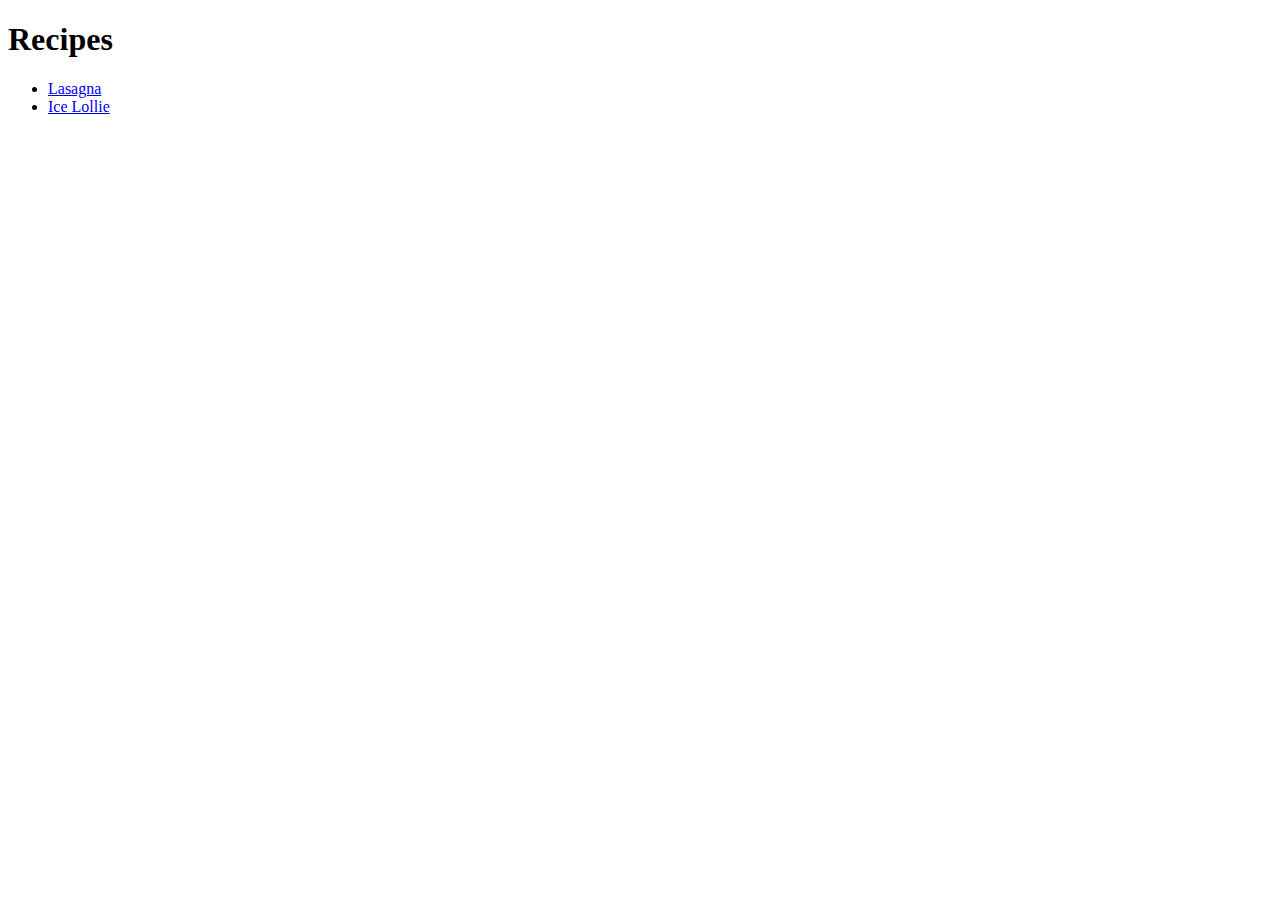
==== recipes/index.html @ b3693c98 "added recipes to page with images" ====
<!DOCTYPE html>
<html>
    <head>
        <meta charset="utf-8">
    </head>
    <body>
        <h1>
            Recipes
        </h1>
        <ul>
            <li>
                <a href="lasagna.html">Lasagna</a>
            </li>
            <li>
                <a href="ice.html">Ice Lollie</a>
            </li>
        </ul>
    </body>
</html>
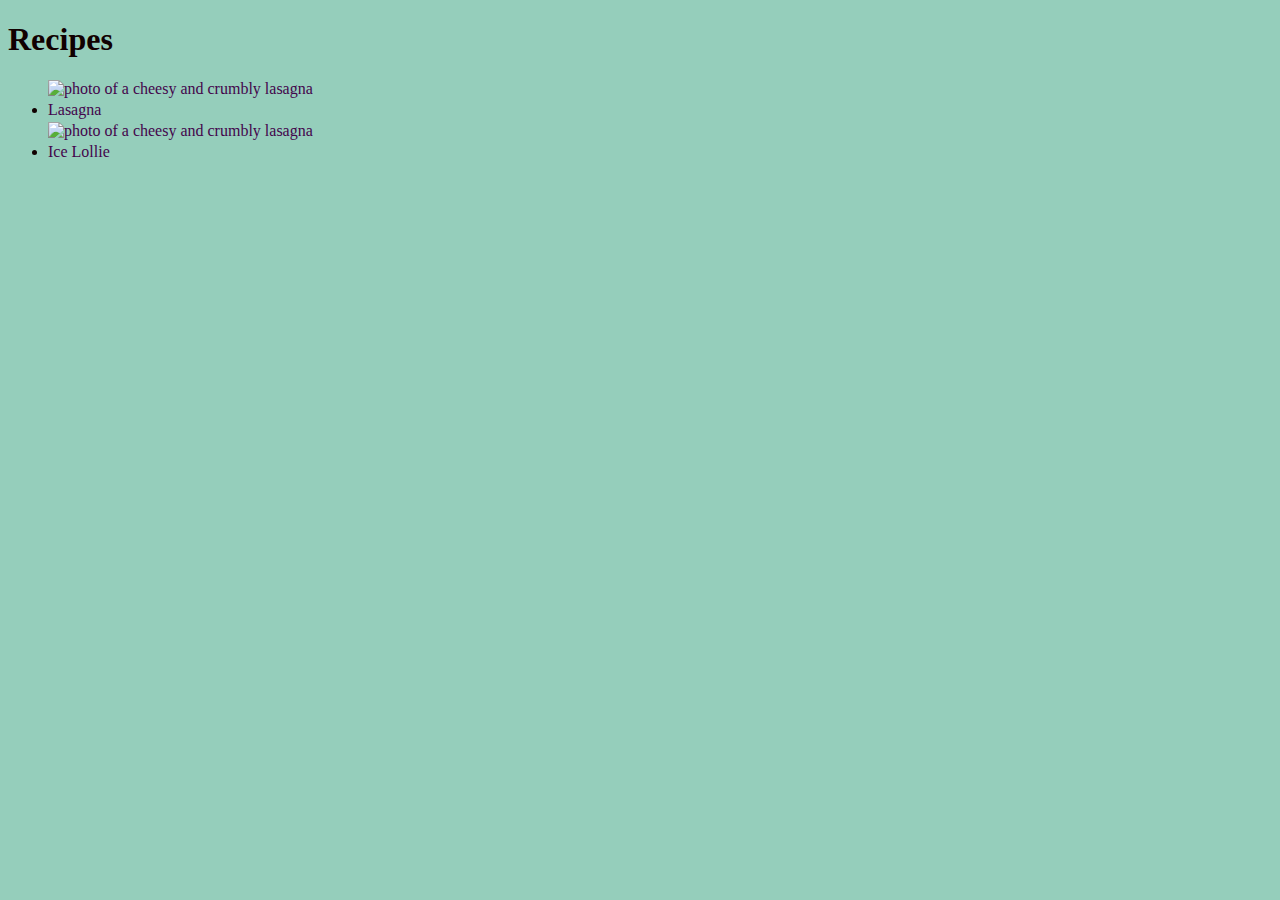
==== commit a16967ff: "Added CSS" ====
--- a/recipes/index.html
+++ b/recipes/index.html
@@ -1,18 +1,27 @@
 <!DOCTYPE html>
 <html>
     <head>
-        <meta charset="utf-8">
+        <link rel="stylesheet" href="../styles/styles.css">
+        <link rel="stylesheet" href="../styles/styles-r.css">
+        <meta charset="UTF-8">
+        <meta http-equiv="X-UA-Compatible" content="IE=edge">
+        <meta name="viewport" content="width=device-width, initial-scale=1.0">
+        <title>Recipe Index</title>
     </head>
     <body>
         <h1>
             Recipes
         </h1>
         <ul>
+            <a href="lasagna.html">
+            <img src="https://imagesvc.meredithcorp.io/v3/mm/image?url=https%3A%2F%2Fimages.media-allrecipes.com%2Fuserphotos%2F7284734.jpg&w=106&h=106&c=sc&poi=face&q=60" alt="photo of a cheesy and crumbly lasagna">
             <li>
-                <a href="lasagna.html">Lasagna</a>
+                Lasagna</a>
             </li>
+            <a href="ice.html">
+            <img src="https://imagesvc.meredithcorp.io/v3/mm/image?url=https%3A%2F%2Fpublic-assets-ucg.meredithcorp.io%2F45969042f0bd4fd5c87b79da243b28ba%2F407590.jpg&w=1006&h=1006&c=sc&poi=face&q=60" alt="photo of a cheesy and crumbly lasagna">
             <li>
-                <a href="ice.html">Ice Lollie</a>
+                Ice Lollie</a>
             </li>
         </ul>
     </body>
--- a/styles/styles.css
+++ b/styles/styles.css
@@ -0,0 +1,36 @@
+/*-- globals styles  */
+body{
+    background-color: #95cebb;
+    color:#100;
+}
+
+/*-- local styles */
+a{
+    text-decoration: none;
+    color: #43054C;
+}
+a:hover{
+    background-color:rgb(170, 230, 210) ;
+    border:1px solid black;
+    padding:5px;
+    border-radius: 10px;
+}
+hr{
+    color: #610000;
+}
+h2 ~ div{
+    position: absolute;
+    top: 10px;
+    right:10px;
+}
+li{
+    line-height: 1.5;
+}
+img{
+    height: 30vh;
+    width:auto;
+}
+
+figcaption{
+    font: 400 10px  "Open Sans", sans-serif;
+}
--- a/styles/styles-r.css
+++ b/styles/styles-r.css
@@ -0,0 +1,6 @@
+a:hover{
+    background-color:none ;
+    border:none;
+    padding:0;
+    border-radius: 0;
+}